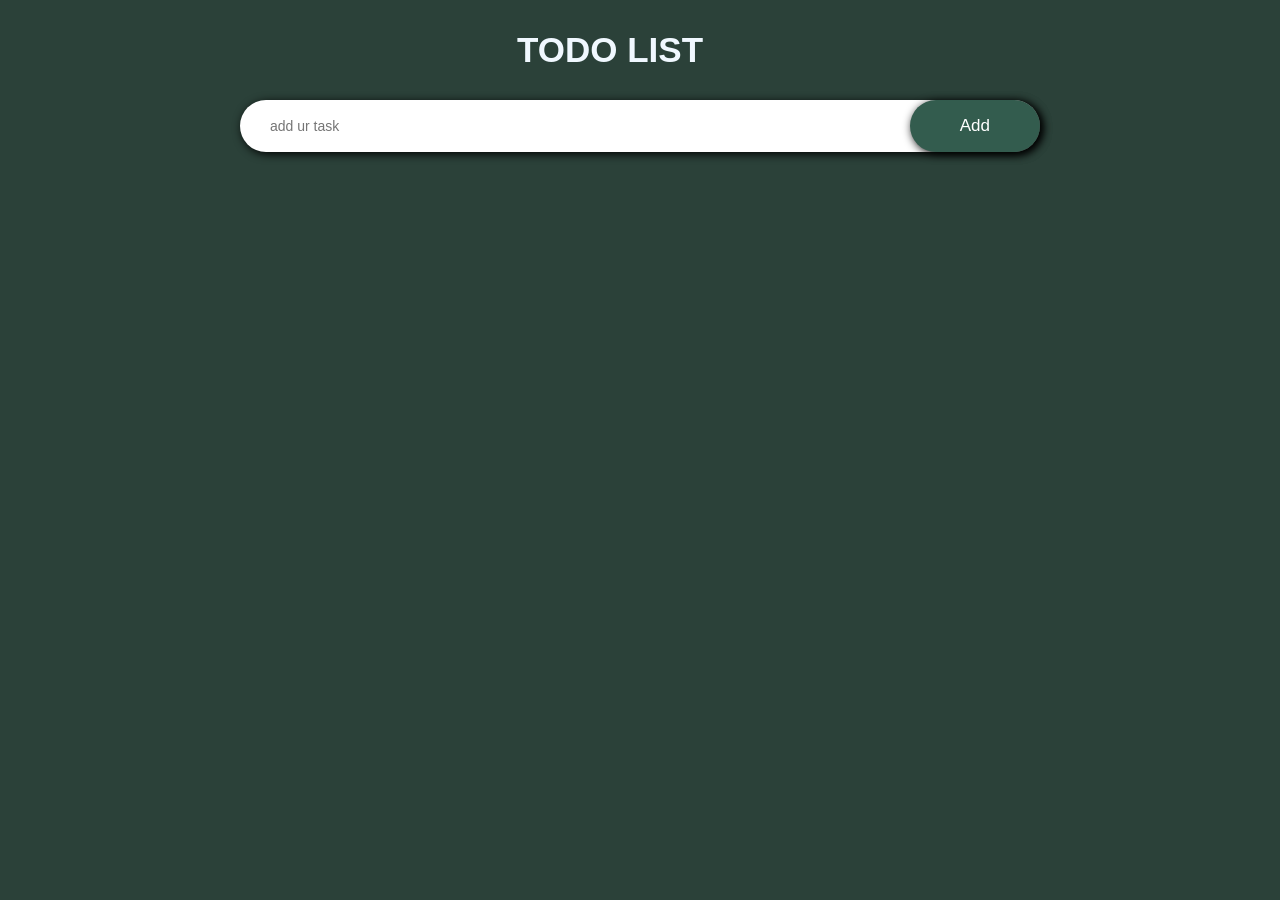
==== TODO APP/index.html @ 7c548a8a "todo app" ====
<!DOCTYPE html>
<html lang="en">
<head>
    <meta charset="UTF-8">
    <meta name="viewport" content="width=device-width, initial-scale=1.0">
    <title>TODO APP (HTML,CSS,JS)</title>
    <link rel="stylesheet" href="style.css">
</head>
<body>
<div class="container">
    <h2>TODO LIST <img src="#" alt="" width="40px"></h2>
    <div class="addlist">
        <input type="text" placeholder="add ur task" id="inputArea">
        <button id="add" onClick="addTask()">Add</button>
    </div>
<div class="addtask">
    <ul id="list-container">
        <!--
        <li class="checked">CSS</li>
        <li>JS</li>
        <li>JAVA</li> -->
         

    </ul>
</div>
</div>    

    <script src="script.js"></script>
</body>
</html>
---- TODO APP/style.css ----
*{
    margin:0;
    padding:0;
    box-sizing:border-box;
    font-family: 'Gill Sans', 'Gill Sans MT', Calibri, 'Trebuchet MS', sans-serif;
}

.container{
    width: 100%;
    min-height: 100vh;
    display: flex;
    align-items: center;/*column-wise(y-axis): center*/
    justify-content: start;/*x-axis:center*//*from:-start*/
    flex-direction: column;/*vertical(y-axis) each element*/
    gap: 30px;
    background-color: rgb(43, 65, 57);
    padding: 30px;
}

h2{
    color: aliceblue;
    display: flex;
    align-items: center;
    font-size: 35px;

}

h2 img{
    margin-left: 20px;

}

.addlist{
    width: 100%;
    max-width: 800px;
    background-color: white;
    display: flex;
    align-items: center;
    justify-content: space-between;
    border-radius: 30px;
    border: none;
    box-shadow: 2px 2px 10px black;/* x, y, blur, color*/
    padding-left: 20px;
}

#inputArea{
    width: 100%;
    flex: 1;
    border: none;
   outline: none;/*when we click, black outline visible*/
   background-color: white;
   padding: 10px;
    font-size: 14px;
}

#add{
border: none;
outline: none;
padding: 16px 50px;/*y x-axis*/
background-color: rgb(51, 92, 78);
color: #fff;
border-radius: 30px;
font-size: 17px;
box-shadow: 2px 2px 10px black;
cursor: pointer;

}

.addtask{
    width: 100%;
    max-width: 800px;

}

ul{
display: flex;
align-items: center;
flex-direction: column;
padding: 10px;
gap: 20px;
width: 100%;
max-height: 500px;/*increase size as list inc. and scroll comes in height.*/
overflow: auto;

}

li{
    width: 90%;
    height: 10%;
    background-color: white;
    list-style: none;
    padding: 12px 50px;/*x,y*/
    border-radius: 30px;
    color: #344141;
    font-size: 17px;
    cursor: pointer;
    box-shadow: 2px 2px 10px black;
    position: relative;/*make relative to apply/use "before" & in before make position: absolute*/
}

li::before{
position: absolute;
content: '';/*empty content*/
width: 29px;
height: 29px;
background-image: url("circle.png");
background-size: cover;
left: 15px;
background-position: center;/*circle in bg-center*/

}

.checked{
color: #555;
text-decoration: line-through;
background-color: rgb(80, 235, 114);
}

.checked::before{
    background-image: url("checked.png");
    width: 25px;
    height: 25px;
}

li span{
    position: absolute;
    right: 10px;
    top: 8px;
    width: 40px;
    height: 40px;
    font-size: 25px;
    text-align: center;
    color: #344141;
    border-radius: 50%;
}

li span:hover{
    background-color: #55555533;
}
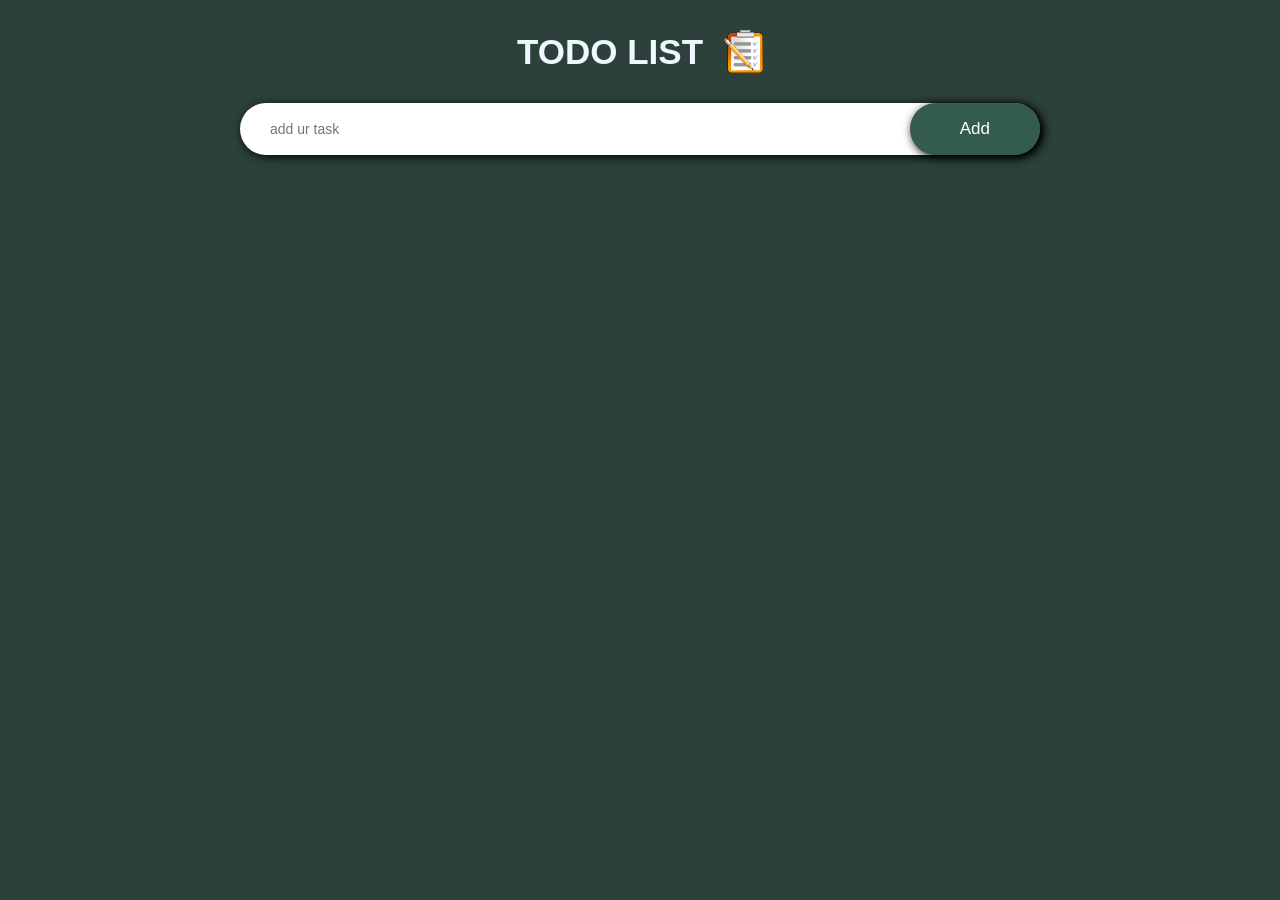
==== commit 0b0538c9: "added icons" ====
--- a/TODO APP/index.html
+++ b/TODO APP/index.html
@@ -8,7 +8,7 @@
 </head>
 <body>
 <div class="container">
-    <h2>TODO LIST <img src="#" alt="" width="40px"></h2>
+    <h2>TODO LIST <img src="task.png" alt="" width="40px"></h2>
     <div class="addlist">
         <input type="text" placeholder="add ur task" id="inputArea">
         <button id="add" onClick="addTask()">Add</button>
--- a/TODO APP/style.css
+++ b/TODO APP/style.css
@@ -103,7 +103,8 @@
 content: '';/*empty content*/
 width: 29px;
 height: 29px;
-background-image: url("circle.png");
+background-image: url("circle2.png");
+appearance: none;
 background-size: cover;
 left: 15px;
 background-position: center;/*circle in bg-center*/
@@ -117,7 +118,7 @@
 }
 
 .checked::before{
-    background-image: url("checked.png");
+    background-image: url("checkmark.png");
     width: 25px;
     height: 25px;
 }
